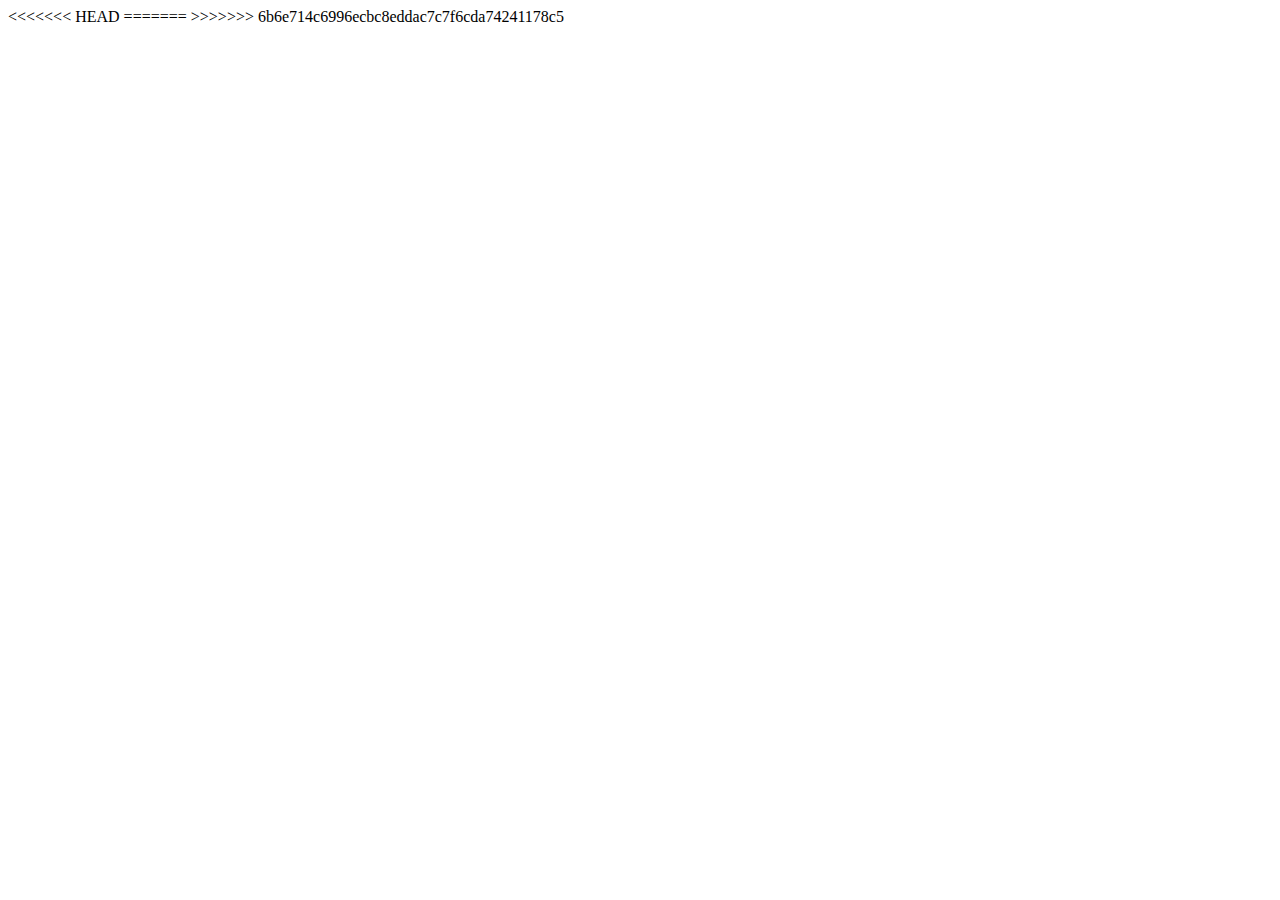
==== SpecRunner.html @ 33af3d75 "." ====
<!DOCTYPE html>
<html>
<head>
  <meta charset="utf-8">
  <title>Jasmine Spec Runner v2.4.1</title>

  <link rel="shortcut icon" type="image/png" href="lib/jasmine-2.4.1/jasmine_favicon.png">
  <link rel="stylesheet" href="lib/jasmine-2.4.1/jasmine.css">

  <script src="lib/jasmine-2.4.1/jasmine.js"></script>
  <script src="lib/jasmine-2.4.1/jasmine-html.js"></script>
  <script src="lib/jasmine-2.4.1/boot.js"></script>

  <!-- include source files here... -->
<<<<<<< HEAD
  <script src="src/Thermostat.js"></script>
  <!-- include spec files here... -->
  <script src="spec/ThermostatSpec.js"></script>
  <script src="spec/SpecHelper.js"></script>
=======
  <script src="src/thermostat.js"></script>


  <!-- include spec files here... -->
  <script src="spec/thermostatSpec.js"></script>
  <script src="spec/FeatureSpec.js"></script>

>>>>>>> 6b6e714c6996ecbc8eddac7c7f6cda74241178c5

</head>

<body>
</body>
</html>
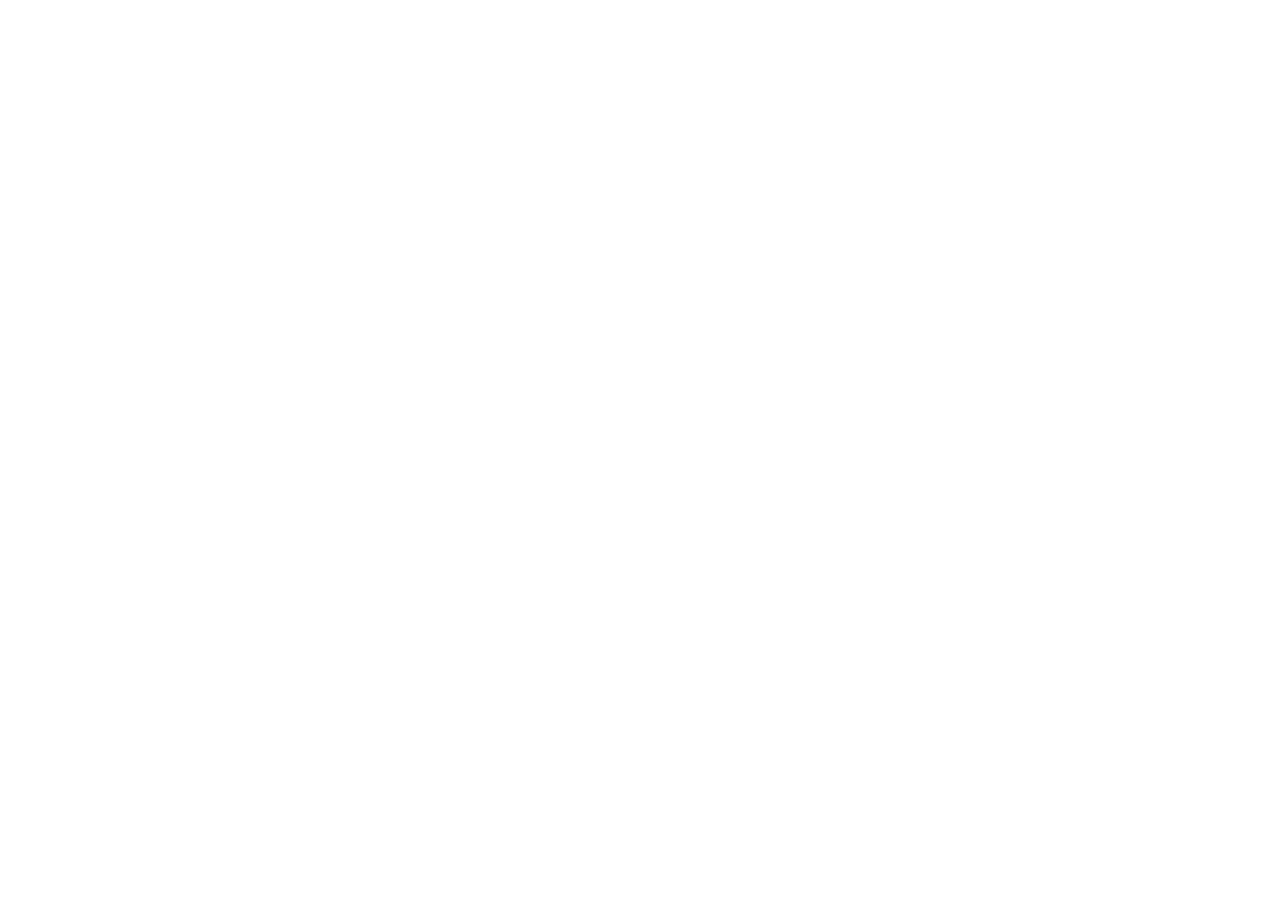
==== commit c2c844b4: "fixing merge conflicts" ====
--- a/SpecRunner.html
+++ b/SpecRunner.html
@@ -12,20 +12,9 @@
   <script src="lib/jasmine-2.4.1/boot.js"></script>
 
   <!-- include source files here... -->
-<<<<<<< HEAD
   <script src="src/Thermostat.js"></script>
-  <!-- include spec files here... -->
   <script src="spec/ThermostatSpec.js"></script>
   <script src="spec/SpecHelper.js"></script>
-=======
-  <script src="src/thermostat.js"></script>
-
-
-  <!-- include spec files here... -->
-  <script src="spec/thermostatSpec.js"></script>
-  <script src="spec/FeatureSpec.js"></script>
-
->>>>>>> 6b6e714c6996ecbc8eddac7c7f6cda74241178c5
 
 </head>
 
